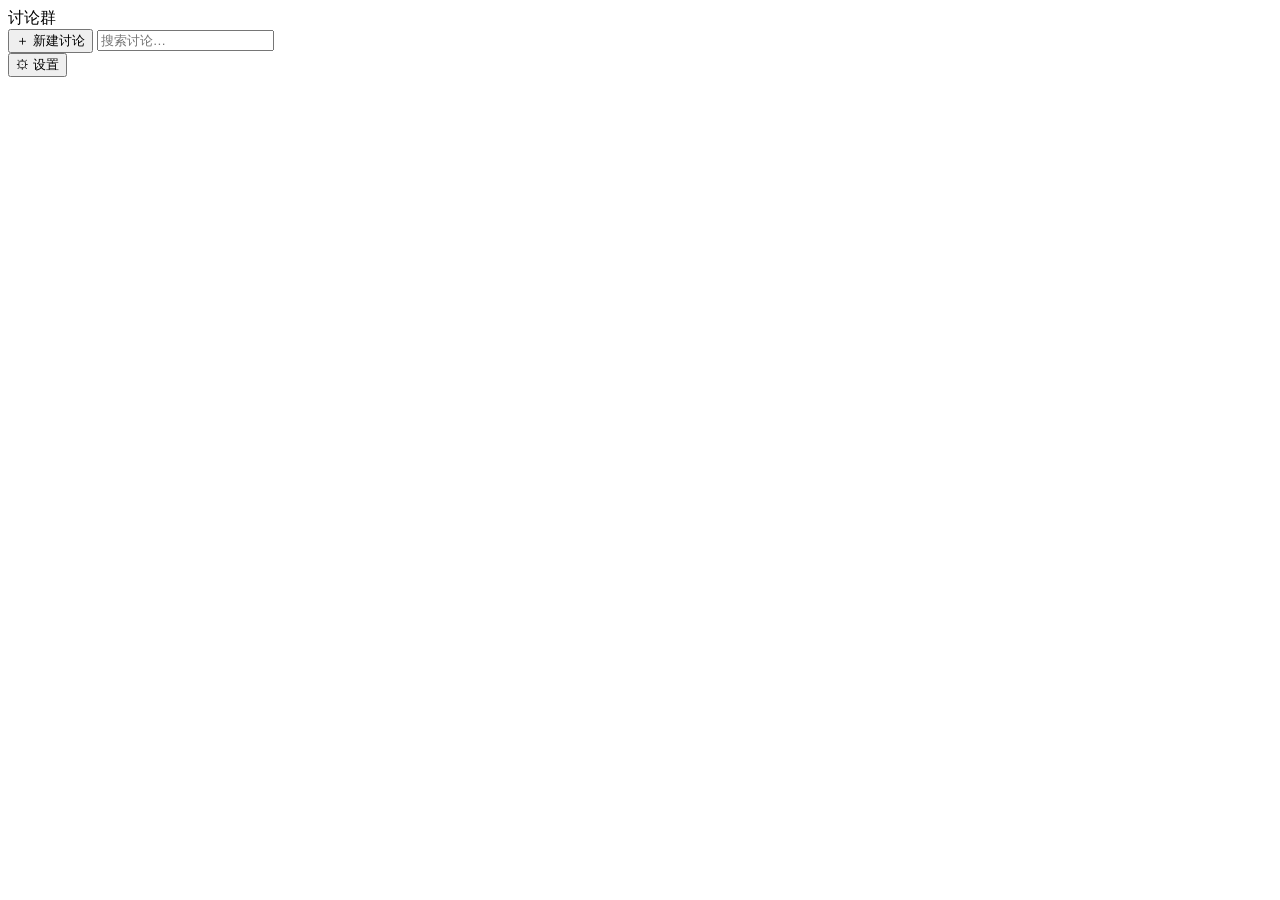
==== discuss/web/index.html @ d519ea3b "2.0:改造成 App——聊天式界面、模块化重写、可接入更多模型 界面 - 本机网页服务 + 原生窗口外壳(讨论群.app),即时通讯式三栏:讨论列表、对话、白板与成员 - 成员名字与头像可自定义;浅" ====
<!doctype html>
<html lang="zh-CN">
<head>
<meta charset="utf-8">
<meta name="viewport" content="width=device-width, initial-scale=1">
<title>讨论群</title>
<link rel="stylesheet" href="/web/app.css">
</head>
<body>
<div class="app">

  <aside class="left">
    <div class="brand">讨论群</div>
    <button class="btn primary wide" id="newButton">＋ 新建讨论</button>
    <input class="search" id="search" type="search" placeholder="搜索讨论…" autocomplete="off">
    <nav class="list" id="list"></nav>
    <button class="gear" id="settingsButton">⚙ 设置</button>
  </aside>

  <main class="mid" id="mid">
    <header class="head" id="head"></header>
    <section class="chat" id="chat"></section>
    <footer class="compose" id="compose"></footer>
  </main>

  <aside class="right" id="side"></aside>

</div>
<div id="overlay"></div>
<div id="toast" role="status"></div>
<script type="module" src="/web/app.js"></script>
</body>
</html>
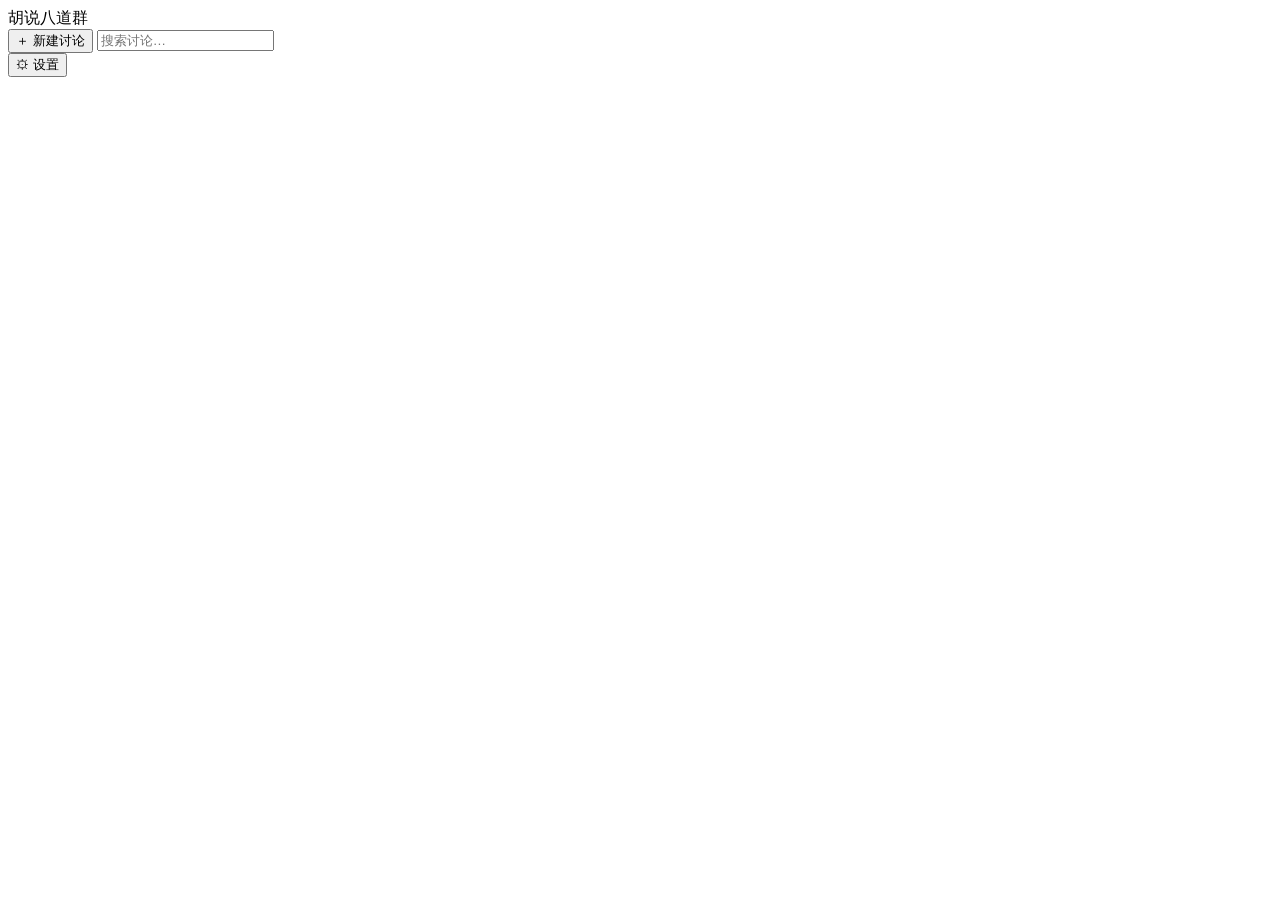
==== commit 68219d5b: "改名:讨论群 → 胡说八道群 App 名称、窗口标题、菜单、界面左上角、日志文件名、文档一并更新。  Co-Authored-By: Claude Fable 5.2 <noreply@anthrop" ====
--- a/discuss/web/index.html
+++ b/discuss/web/index.html
@@ -3,14 +3,14 @@
 <head>
 <meta charset="utf-8">
 <meta name="viewport" content="width=device-width, initial-scale=1">
-<title>讨论群</title>
+<title>胡说八道群</title>
 <link rel="stylesheet" href="/web/app.css">
 </head>
 <body>
 <div class="app">
 
   <aside class="left">
-    <div class="brand">讨论群</div>
+    <div class="brand">胡说八道群</div>
     <button class="btn primary wide" id="newButton">＋ 新建讨论</button>
     <input class="search" id="search" type="search" placeholder="搜索讨论…" autocomplete="off">
     <nav class="list" id="list"></nav>
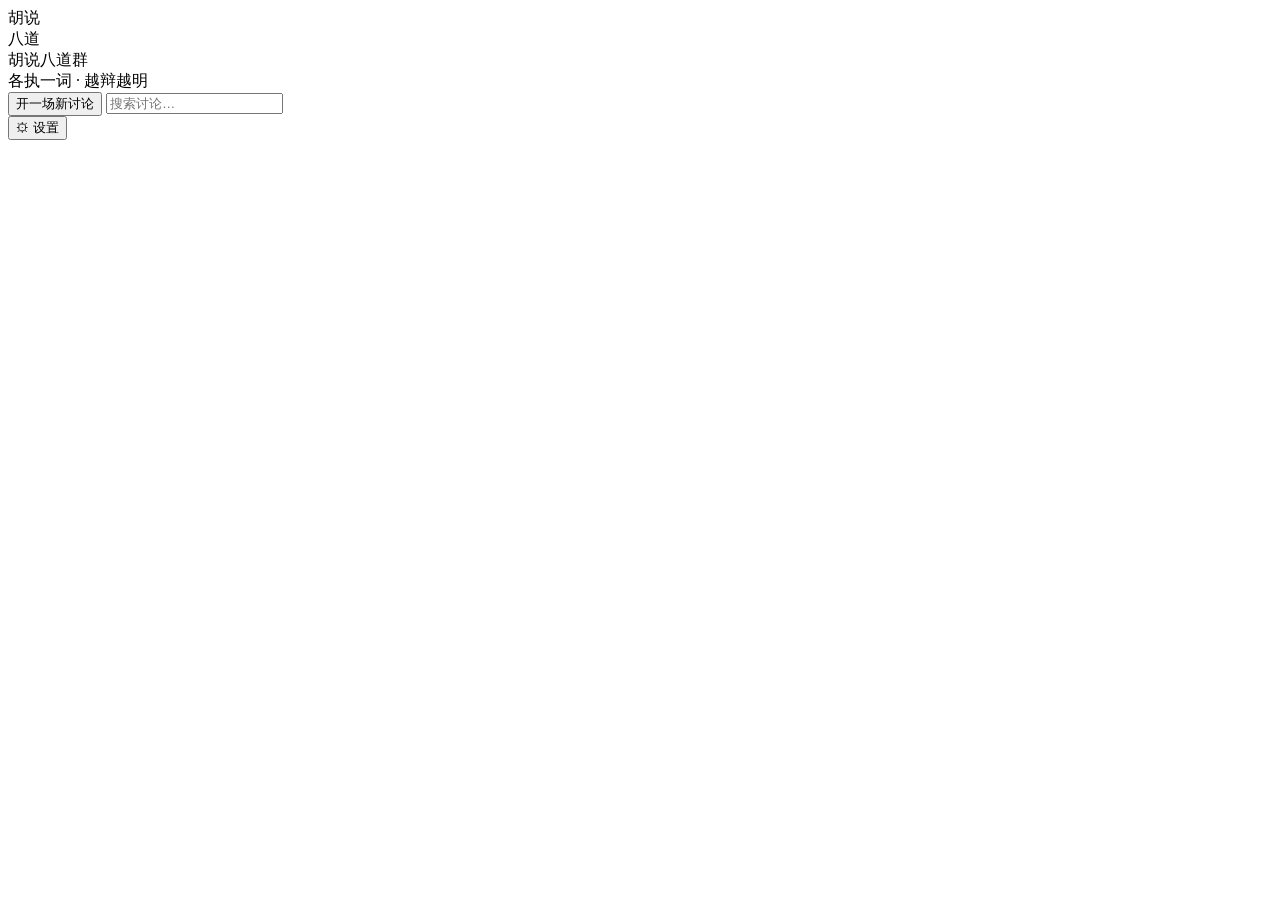
==== commit 3e10f7f2: "界面改成「章回 · 印章」风格,换新图标,按钮改名 - 三栏三种底色:左栏墨色、中栏宣纸色、右栏青瓷色 - 发言不再是聊天气泡,改成带书脊的发言笺;头像改成方形印章 - 标志换成朱红印章;标题用宋体;" ====
--- a/discuss/web/index.html
+++ b/discuss/web/index.html
@@ -10,8 +10,11 @@
 <div class="app">
 
   <aside class="left">
-    <div class="brand">胡说八道群</div>
-    <button class="btn primary wide" id="newButton">＋ 新建讨论</button>
+    <div class="brand">
+      <span class="seal">胡说<br>八道</span>
+      <span><div class="brand-name">胡说八道群</div><div class="brand-motto">各执一词 · 越辩越明</div></span>
+    </div>
+    <button class="new" id="newButton">开一场新讨论</button>
     <input class="search" id="search" type="search" placeholder="搜索讨论…" autocomplete="off">
     <nav class="list" id="list"></nav>
     <button class="gear" id="settingsButton">⚙ 设置</button>
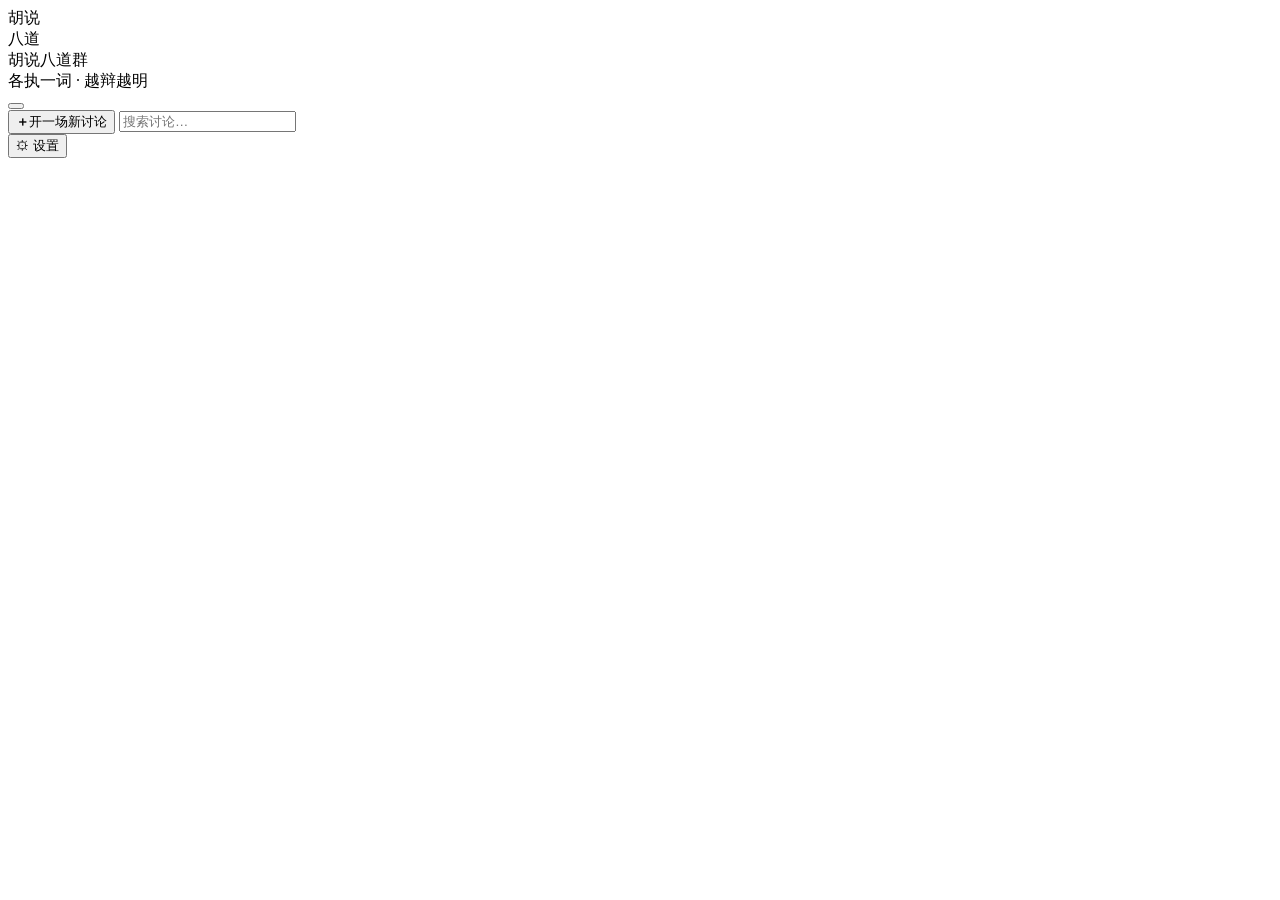
==== commit dae41ca1: "界面:成员挪到上下文下面;讨论目录可以收起 - 右栏顺序改成 上下文 → 成员 → 白板:白板再长,成员也一直看得见。 - 讨论目录整栏可以收起,左边只剩一条窄边(印章、展开、新建、设置),   不想" ====
--- a/discuss/web/index.html
+++ b/discuss/web/index.html
@@ -12,12 +12,13 @@
   <aside class="left">
     <div class="brand">
       <span class="seal">胡说<br>八道</span>
-      <span><div class="brand-name">胡说八道群</div><div class="brand-motto">各执一词 · 越辩越明</div></span>
+      <span class="brand-text"><div class="brand-name">胡说八道群</div><div class="brand-motto">各执一词 · 越辩越明</div></span>
+      <button class="fold" id="foldButton"></button>
     </div>
-    <button class="new" id="newButton">开一场新讨论</button>
+    <button class="new" id="newButton" title="开一场新讨论"><b>＋</b><span>开一场新讨论</span></button>
     <input class="search" id="search" type="search" placeholder="搜索讨论…" autocomplete="off">
     <nav class="list" id="list"></nav>
-    <button class="gear" id="settingsButton">⚙ 设置</button>
+    <button class="gear" id="settingsButton" title="设置">⚙<span> 设置</span></button>
   </aside>
 
   <main class="mid" id="mid">
